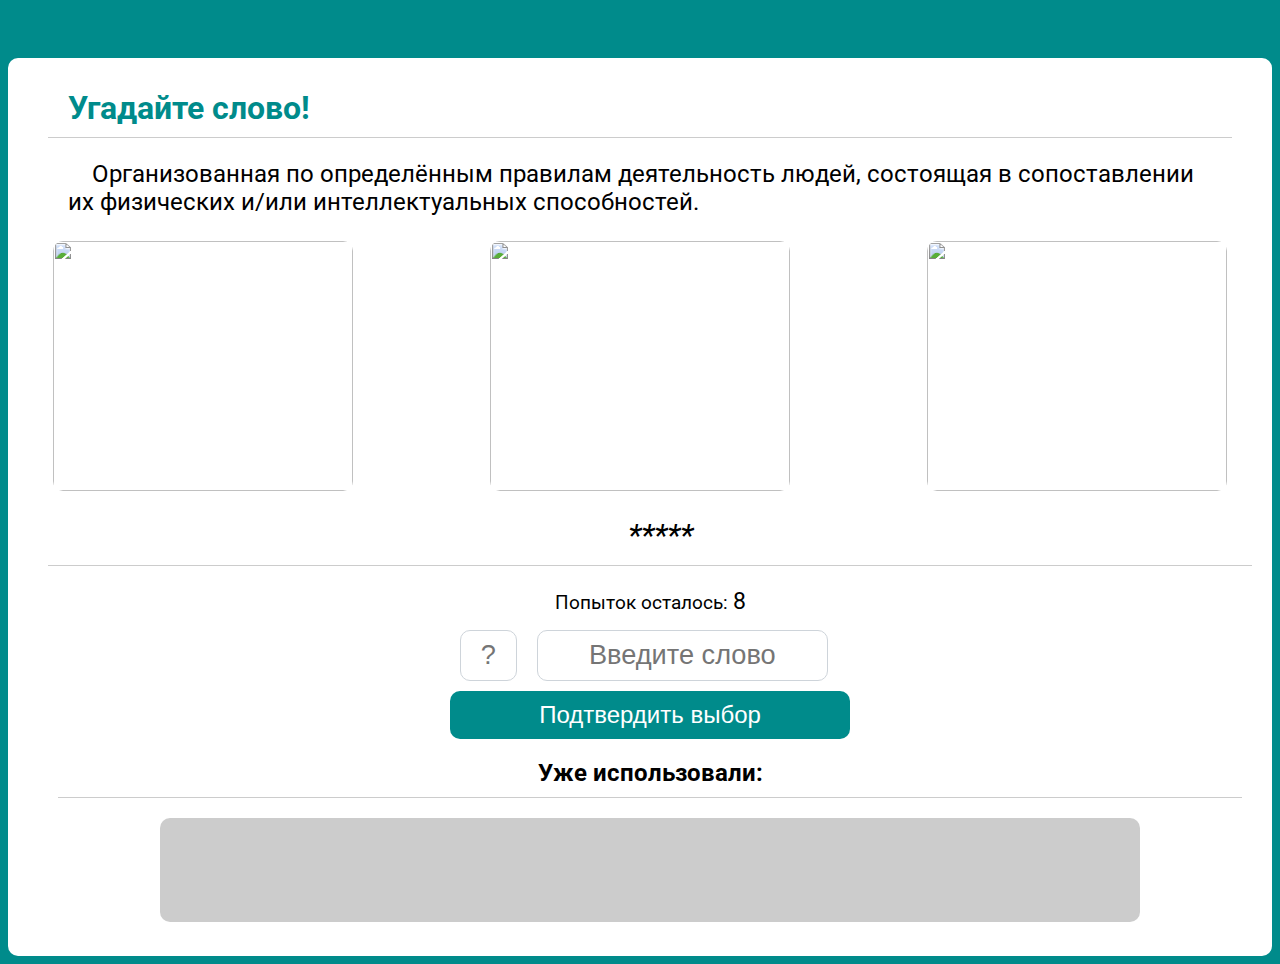
==== wordgame/index.html @ 8cf39065 "Added first version" ====
<!DOCTYPE html>
<html lang="en">

<head>
    <meta charset="UTF-8">
    <meta name="viewport" content="width=device-width, initial-scale=1.0">
    <title>Палач</title>
    <link rel="stylesheet" href="styles.css">
    <link rel="preconnect" href="https://fonts.googleapis.com">
    <link rel="preconnect" href="https://fonts.gstatic.com" crossorigin>
    <link href="https://fonts.googleapis.com/css2?family=Roboto&display=swap" rel="stylesheet">
</head>

<body>
    <div class="end display-none">
        <div>
        <h1>Игра закончена.</h1>
        <p>Ваш счет: <span id="score">n</span></p>
        <div class="final-text"></div>
        <button id="reload-button">Начать заново</button>
        <button id="close-button">Закрыть страницу</button>
        </div>
    </div>
    <div class="main-section">
        <h1>Угадайте слово!</h1>
        <div class="description-section">
            <p class="description" title="Описание слова"></p>
            <div class="description-img"></div>
        </div>  
        <div class="user-interraction-section">
            <h1 class="the-word"></h1>
            <p>Попыток осталось: <span id="attempts">n</span></p>
            <div class="pos-relative">
                <div class="errors display-none">
                Вы уже вводили эту букву!
                </div>  
                <form class="accept-form" action="#confirm-button">
                <input id="char-input" type="text" onPaste="return false" placeholder="?" maxlength="1">
                <input id="str-input" type="text" onPaste="return false" placeholder="Введите слово" maxlength="20">
                <button id="confirm-button">Подтвердить выбор</button>
                </form>
            </div>
            <h2>Уже использовали:</h2>
            <h3 class="already-used" title="Данные, уже введенные пользователем"></h3>
        </div>
    </div>
    <script src="main.js"></script>
</body>

</html>
---- wordgame/styles.css ----
body{
    font-family: 'Roboto', sans-serif;
    background-color: darkcyan;
    display: flex;
    justify-content: center;
    align-content: center;
    box-sizing: border-box;
}
button{
    transition: 500ms all;
    background-color: darkcyan;
}
button:hover{
    background-color: rgb(0, 200, 200);
    transition-delay: 50ms;
}
h1,h2{
    border-bottom: 1px solid #ccc;
    padding-bottom: 10px;
}



.main-section{
    margin-top: 50px;
    border: darkcyan;
    border-radius: 10px;
    padding: 10px 40px 10px 40px;
    background-color: #ffffff;
}
.main-section h1{
    color: darkcyan;
    padding-left: 20px;
}



.description-img {
    display: flex;
    justify-content: space-between;
}
.description-img img{
    width: 300px;
    height: 250px;
    border-radius: 10px;
    margin: 5px;
}
.description-section p{
    max-width: fit-content;
    font-size: 1.5em;
    margin: 0 20px 20px 20px;
    white-space: pre-wrap;
}
.description-section p::before{
    content: '    ';
}


.user-interraction-section{
    display: flex;
    flex-wrap:  wrap;
    flex-direction: column;
    align-items: center;
    text-align: center;
}
.user-interraction-section h1{
    color: black;
    font-weight: normal;
    font-style: italic;
    width: 100%;
}
.user-interraction-section p,.user-interraction-section span{
    font-size: 1.2em;
    margin: 0 0 5px 0;
}
.user-interraction-section div{
    text-align: center;
}
.user-interraction-section h2{
    width: 100%;
}
.user-interraction-section h3{
    width: 40em;
    margin-top: 0em;
    height: 3.5em;
    background-color: #ccc;
    border-radius: 10px;
    padding: 10px;
    font-size: 1.5em;
    font-weight: normal;
}



.end{
    text-align: center;
    background-color: #282828;
    height: max-content;
    width: max-content;
    color: #ffffff;
    padding: 4%;
    border-radius: 10px;
    position: absolute;
    z-index: 100;
    top: 5%;
}
.end h1{
    color: #ffffff;
    font-weight: normal;
}
.end button{
    color: #ffffff;
    font-size: 1.5em;
    border-radius: 10px;
    border: 10px darkcyan;
    padding: 10px;
    margin-left: 20px;
}
.end p{
    font-size: 2em;
}

.accept-form{
    max-width:  400px;
    display: flex;
    flex-wrap: wrap;
}
.accept-form input{
    font-size: 1.7em;
    padding: 8.5px;
    width: 2.5ch;
    text-align: center;
    border-radius: 10px;
    border: 1px solid #ced4da;
    margin: 10px;
    transition: 500ms all ease-in-out;
}
.accept-form #str-input{
    font-size: 1.7em; 
    padding: 8.5px;
    width: 10em;
    text-align: center;
    border-radius: 10px;
}
.accept-form input:focus{
    border: 1px solid darkcyan;
    box-shadow: 0 0 3px darkcyan;
    outline-offset: 0px;
    outline: none;
}
.accept-form button{
    font-size: 1.5em;
    width: 20em;
    color: #ffffff;
    border-radius: 10px;
    border: 10px darkcyan;
    padding: 10px;
}

.disabled{
    pointer-events: none;
    user-select: none;
}

.blur{
    filter: blur(1.5rem);
    background-color: #2828287c;
}

.display-none{
    display: none;
}

.pos-relative{
    position: relative;
}

.errors{
    bottom: 64px;
    border-radius: 10px;
    padding: 10px;
    color: #ffffff;
    background-color: #1f1f1fca;
    position: absolute;
    transition: 500ms all ease-in-out;
}

.final-text{
    text-align: left;
    font-size: 1.2em;
    font-weight: normal;
    font-style: normal;
    margin-bottom: 20px;
    border-bottom: 1px solid ;
}
.final-text li{
    list-style-type: none;
    margin-left: 2.4em;
}
li::before{
    content: "  ";
}
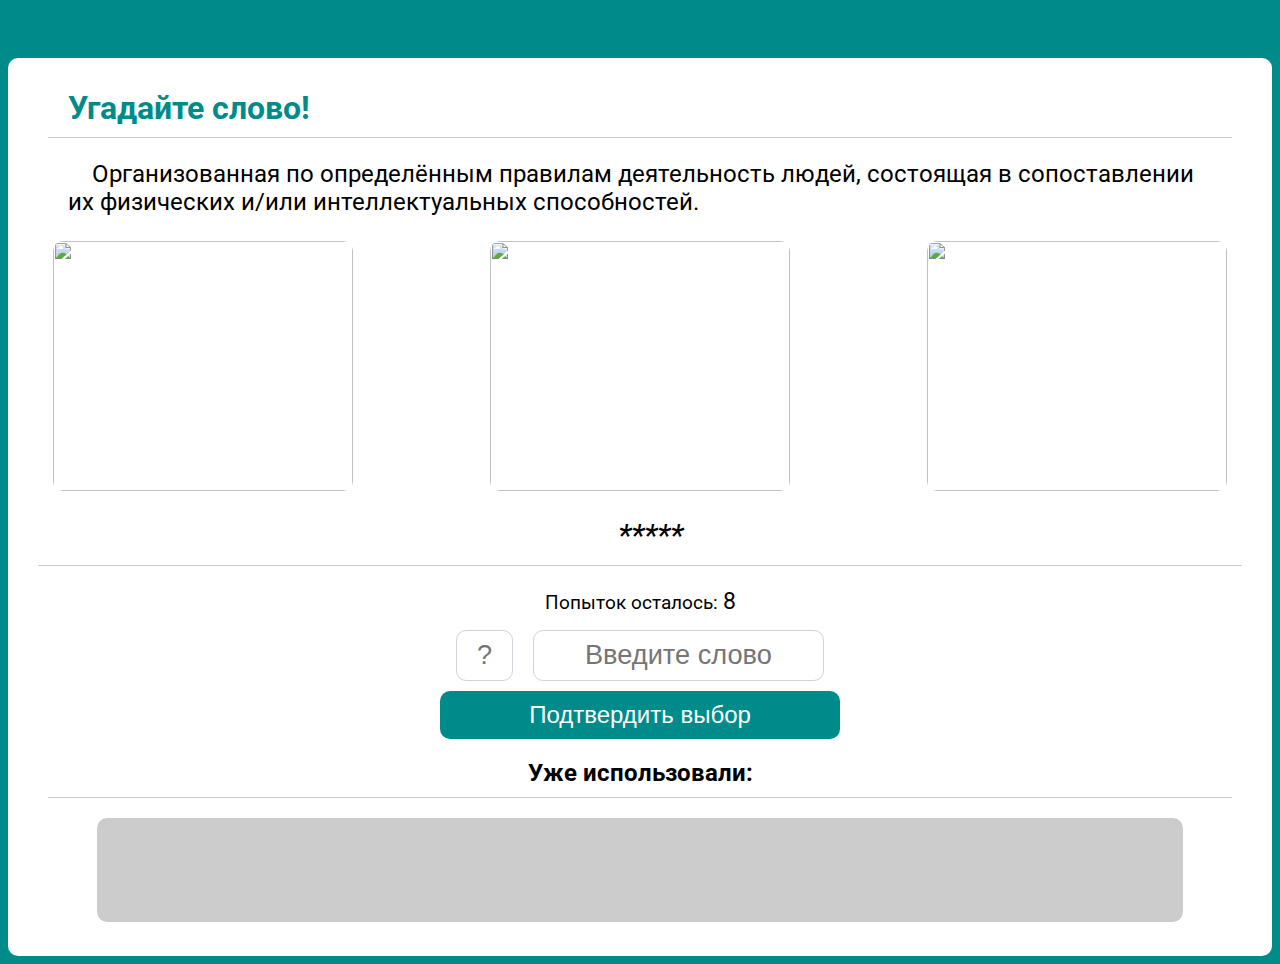
==== commit 8a3bb571: "Last Update" ====
--- a/wordgame/index.html
+++ b/wordgame/index.html
@@ -1,50 +1,64 @@
 <!DOCTYPE html>
 <html lang="en">
+  <head>
+    <meta charset="UTF-8" />
+    <meta name="viewport" content="width=device-width, initial-scale=1.0" />
+    <title>Палач</title>
+    <link rel="stylesheet" href="styles.css" />
+    <link rel="preconnect" href="https://fonts.googleapis.com" />
+    <link rel="preconnect" href="https://fonts.gstatic.com" crossorigin />
+    <link
+      href="https://fonts.googleapis.com/css2?family=Roboto&display=swap"
+      rel="stylesheet"
+    />
+  </head>
 
-<head>
-    <meta charset="UTF-8">
-    <meta name="viewport" content="width=device-width, initial-scale=1.0">
-    <title>Палач</title>
-    <link rel="stylesheet" href="styles.css">
-    <link rel="preconnect" href="https://fonts.googleapis.com">
-    <link rel="preconnect" href="https://fonts.gstatic.com" crossorigin>
-    <link href="https://fonts.googleapis.com/css2?family=Roboto&display=swap" rel="stylesheet">
-</head>
-
-<body>
+  <body>
     <div class="end display-none">
-        <div>
+      <div>
         <h1>Игра закончена.</h1>
         <p>Ваш счет: <span id="score">n</span></p>
         <div class="final-text"></div>
         <button id="reload-button">Начать заново</button>
         <button id="close-button">Закрыть страницу</button>
-        </div>
+      </div>
     </div>
     <div class="main-section">
-        <h1>Угадайте слово!</h1>
-        <div class="description-section">
-            <p class="description" title="Описание слова"></p>
-            <div class="description-img"></div>
-        </div>  
-        <div class="user-interraction-section">
-            <h1 class="the-word"></h1>
-            <p>Попыток осталось: <span id="attempts">n</span></p>
-            <div class="pos-relative">
-                <div class="errors display-none">
-                Вы уже вводили эту букву!
-                </div>  
-                <form class="accept-form" action="#confirm-button">
-                <input id="char-input" type="text" onPaste="return false" placeholder="?" maxlength="1">
-                <input id="str-input" type="text" onPaste="return false" placeholder="Введите слово" maxlength="20">
-                <button id="confirm-button">Подтвердить выбор</button>
-                </form>
-            </div>
-            <h2>Уже использовали:</h2>
-            <h3 class="already-used" title="Данные, уже введенные пользователем"></h3>
+      <h1>Угадайте слово!</h1>
+      <div class="description-section">
+        <p class="description" title="Описание слова"></p>
+        <div class="description-img"></div>
+      </div>
+      <div class="user-interraction-section">
+        <h1 class="the-word"></h1>
+        <p>Попыток осталось: <span id="attempts">n</span></p>
+        <div class="pos-relative">
+          <div class="errors display-none">Вы уже вводили эту букву!</div>
+          <form class="accept-form" action="#confirm-button">
+            <input
+              id="char-input"
+              type="text"
+              onPaste="return false"
+              placeholder="?"
+              maxlength="1"
+            />
+            <input
+              id="str-input"
+              type="text"
+              onPaste="return false"
+              placeholder="Введите слово"
+              maxlength="20"
+            />
+            <button id="confirm-button">Подтвердить выбор</button>
+          </form>
         </div>
+        <h2>Уже использовали:</h2>
+        <h3
+          class="already-used"
+          title="Данные, уже введенные пользователем"
+        ></h3>
+      </div>
     </div>
     <script src="main.js"></script>
-</body>
-
-</html>+  </body>
+</html>
--- a/wordgame/styles.css
+++ b/wordgame/styles.css
@@ -1,202 +1,277 @@
-body{
-    font-family: 'Roboto', sans-serif;
-    background-color: darkcyan;
-    display: flex;
-    justify-content: center;
-    align-content: center;
-    box-sizing: border-box;
-}
-button{
-    transition: 500ms all;
-    background-color: darkcyan;
-}
-button:hover{
-    background-color: rgb(0, 200, 200);
-    transition-delay: 50ms;
-}
-h1,h2{
-    border-bottom: 1px solid #ccc;
-    padding-bottom: 10px;
-}
-
-
-
-.main-section{
-    margin-top: 50px;
-    border: darkcyan;
-    border-radius: 10px;
-    padding: 10px 40px 10px 40px;
-    background-color: #ffffff;
-}
-.main-section h1{
-    color: darkcyan;
-    padding-left: 20px;
-}
-
-
+body {
+  font-family: "Roboto", sans-serif;
+  background-color: darkcyan;
+  display: flex;
+  justify-content: center;
+  align-content: center;
+  box-sizing: border-box;
+}
+button {
+  transition: 500ms all;
+  background-color: darkcyan;
+}
+button:hover {
+  background-color: rgb(0, 200, 200);
+  transition-delay: 50ms;
+}
+h1,
+h2 {
+  border-bottom: 1px solid #ccc;
+  padding-bottom: 10px;
+}
+
+.main-section {
+  margin-top: 50px;
+  border: darkcyan;
+  border-radius: 10px;
+  padding: 10px 40px 10px 40px;
+  background-color: #ffffff;
+}
+.main-section h1 {
+  color: darkcyan;
+  padding-left: 20px;
+}
 
 .description-img {
-    display: flex;
-    justify-content: space-between;
-}
-.description-img img{
-    width: 300px;
-    height: 250px;
+  display: flex;
+  justify-content: space-between;
+}
+.description-img img {
+  width: 300px;
+  height: 250px;
+  border-radius: 10px;
+  margin: 5px;
+}
+.description-section p {
+  max-width: fit-content;
+  font-size: 1.5em;
+  margin: 0 20px 20px 20px;
+  white-space: pre-wrap;
+}
+.description-section p::before {
+  content: "    ";
+}
+
+.user-interraction-section {
+  display: flex;
+  flex-direction: column;
+  align-items: center;
+  text-align: center;
+}
+.user-interraction-section h1 {
+  color: black;
+  font-weight: normal;
+  font-style: italic;
+  width: 100%;
+}
+.user-interraction-section p,
+.user-interraction-section span {
+  font-size: 1.2em;
+  margin: 0 0 5px 0;
+}
+.user-interraction-section div {
+  text-align: center;
+}
+.user-interraction-section h2 {
+  width: 100%;
+}
+.user-interraction-section h3 {
+  width: 90%;
+  margin-top: 0em;
+  height: 3.5em;
+  background-color: #ccc;
+  border-radius: 10px;
+  padding: 10px;
+  font-size: 1.5em;
+  font-weight: normal;
+}
+
+.end {
+  text-align: center;
+  background-color: #282828;
+  height: max-content;
+  width: max-content;
+  color: #ffffff;
+  padding: 4%;
+  border-radius: 10px;
+  position: absolute;
+  z-index: 100;
+  top: 5%;
+}
+.end h1 {
+  color: #ffffff;
+  font-weight: normal;
+}
+.end button {
+  color: #ffffff;
+  font-size: 1.5em;
+  border-radius: 10px;
+  border: 10px darkcyan;
+  padding: 10px;
+  margin-left: 20px;
+}
+.end p {
+  font-size: 2em;
+}
+
+.accept-form {
+  max-width: 400px;
+  display: flex;
+  justify-content: center;
+  flex-wrap: wrap;
+}
+.accept-form input {
+  font-size: 1.7em;
+  padding: 8.5px;
+  width: 2.5ch;
+  text-align: center;
+  border-radius: 10px;
+  border: 1px solid #ced4da;
+  margin: 10px;
+  transition: 500ms all ease-in-out;
+}
+.accept-form #str-input {
+  font-size: 1.7em;
+  padding: 8.5px;
+  width: 10em;
+  text-align: center;
+  border-radius: 10px;
+}
+.accept-form input:focus {
+  border: 1px solid darkcyan;
+  box-shadow: 0 0 3px darkcyan;
+  outline-offset: 0px;
+  outline: none;
+}
+.accept-form button {
+  font-size: 1.5em;
+  width: 20em;
+  color: #ffffff;
+  border-radius: 10px;
+  border: 10px darkcyan;
+  padding: 10px;
+}
+
+.disabled {
+  pointer-events: none;
+  user-select: none;
+}
+
+.blur {
+  filter: blur(1.5rem);
+  background-color: #2828287c;
+}
+
+.display-none {
+  display: none;
+}
+
+.pos-relative {
+  position: relative;
+}
+
+.errors {
+  bottom: 64px;
+  border-radius: 10px;
+  padding: 10px;
+  color: #ffffff;
+  background-color: #1f1f1fca;
+  position: absolute;
+  transition: 500ms all ease-in-out;
+}
+
+.final-text {
+  text-align: left;
+  font-size: 1.2em;
+  font-weight: normal;
+  font-style: normal;
+  margin-bottom: 20px;
+  border-bottom: 1px solid;
+}
+.final-text li {
+  list-style-type: none;
+  margin-left: 2.4em;
+}
+li::before {
+  content: "  ";
+}
+
+@media screen and (max-width: 1024px) {
+  .main-section {
+    max-width: 700px;
+    min-width: 700px;
+    padding: 10px;
+  }
+
+  .description-img img {
+    width: 200px;
+    height: 200px;
     border-radius: 10px;
     margin: 5px;
-}
-.description-section p{
-    max-width: fit-content;
+  }
+}
+
+@media screen and (max-width: 425px) {
+  .main-section {
+    max-width: 360px;
+    min-width: 360px;
+    padding: 5px;
+  }
+
+  .description-img img {
+    width: 110px;
+    height: 110px;
+  }
+
+  .accept-form button {
+    width: 15em;
+  }
+  .accept-form input {
+    font-size: 1.2em;
+    padding: 4.5px;
+    width: 1em;
+  }
+
+  .accept-form #str-input {
+    font-size: 1.2em;
+    padding: 4.5px;
+    width: 8em;
+  }
+}
+
+@media screen and (max-width: 320px) {
+  .main-section {
+    max-width: 260px;
+    min-width: 260px;
+    padding: 2px;
+  }
+  .user-interraction-section h1 {
+    width: 90%;
+  }
+  .main-section h1 {
     font-size: 1.5em;
-    margin: 0 20px 20px 20px;
-    white-space: pre-wrap;
-}
-.description-section p::before{
-    content: '    ';
-}
-
-
-.user-interraction-section{
-    display: flex;
-    flex-wrap:  wrap;
-    flex-direction: column;
-    align-items: center;
-    text-align: center;
-}
-.user-interraction-section h1{
-    color: black;
-    font-weight: normal;
-    font-style: italic;
-    width: 100%;
-}
-.user-interraction-section p,.user-interraction-section span{
-    font-size: 1.2em;
-    margin: 0 0 5px 0;
-}
-.user-interraction-section div{
-    text-align: center;
-}
-.user-interraction-section h2{
-    width: 100%;
-}
-.user-interraction-section h3{
-    width: 40em;
-    margin-top: 0em;
-    height: 3.5em;
-    background-color: #ccc;
-    border-radius: 10px;
-    padding: 10px;
-    font-size: 1.5em;
-    font-weight: normal;
-}
-
-
-
-.end{
-    text-align: center;
-    background-color: #282828;
-    height: max-content;
-    width: max-content;
-    color: #ffffff;
-    padding: 4%;
-    border-radius: 10px;
-    position: absolute;
-    z-index: 100;
-    top: 5%;
-}
-.end h1{
-    color: #ffffff;
-    font-weight: normal;
-}
-.end button{
-    color: #ffffff;
-    font-size: 1.5em;
-    border-radius: 10px;
-    border: 10px darkcyan;
-    padding: 10px;
-    margin-left: 20px;
-}
-.end p{
-    font-size: 2em;
-}
-
-.accept-form{
-    max-width:  400px;
-    display: flex;
-    flex-wrap: wrap;
-}
-.accept-form input{
-    font-size: 1.7em;
-    padding: 8.5px;
-    width: 2.5ch;
-    text-align: center;
-    border-radius: 10px;
-    border: 1px solid #ced4da;
-    margin: 10px;
-    transition: 500ms all ease-in-out;
-}
-.accept-form #str-input{
-    font-size: 1.7em; 
-    padding: 8.5px;
-    width: 10em;
-    text-align: center;
-    border-radius: 10px;
-}
-.accept-form input:focus{
-    border: 1px solid darkcyan;
-    box-shadow: 0 0 3px darkcyan;
-    outline-offset: 0px;
-    outline: none;
-}
-.accept-form button{
-    font-size: 1.5em;
-    width: 20em;
-    color: #ffffff;
-    border-radius: 10px;
-    border: 10px darkcyan;
-    padding: 10px;
-}
-
-.disabled{
-    pointer-events: none;
-    user-select: none;
-}
-
-.blur{
-    filter: blur(1.5rem);
-    background-color: #2828287c;
-}
-
-.display-none{
-    display: none;
-}
-
-.pos-relative{
-    position: relative;
-}
-
-.errors{
-    bottom: 64px;
-    border-radius: 10px;
-    padding: 10px;
-    color: #ffffff;
-    background-color: #1f1f1fca;
-    position: absolute;
-    transition: 500ms all ease-in-out;
-}
-
-.final-text{
-    text-align: left;
-    font-size: 1.2em;
-    font-weight: normal;
-    font-style: normal;
-    margin-bottom: 20px;
-    border-bottom: 1px solid ;
-}
-.final-text li{
-    list-style-type: none;
-    margin-left: 2.4em;
-}
-li::before{
-    content: "  ";
-}+  }
+
+  .description-section p {
+    font-size: 1em;
+  }
+  .description-img img {
+    width: 70px;
+    height: 70px;
+  }
+
+  .accept-form button {
+    width: 8em;
+  }
+  .accept-form input {
+    font-size: 1.2em;
+    padding: 4.5px;
+    width: 1em;
+  }
+
+  .accept-form #str-input {
+    font-size: 1.2em;
+    padding: 4.5px;
+    width: 8em;
+  }
+}
